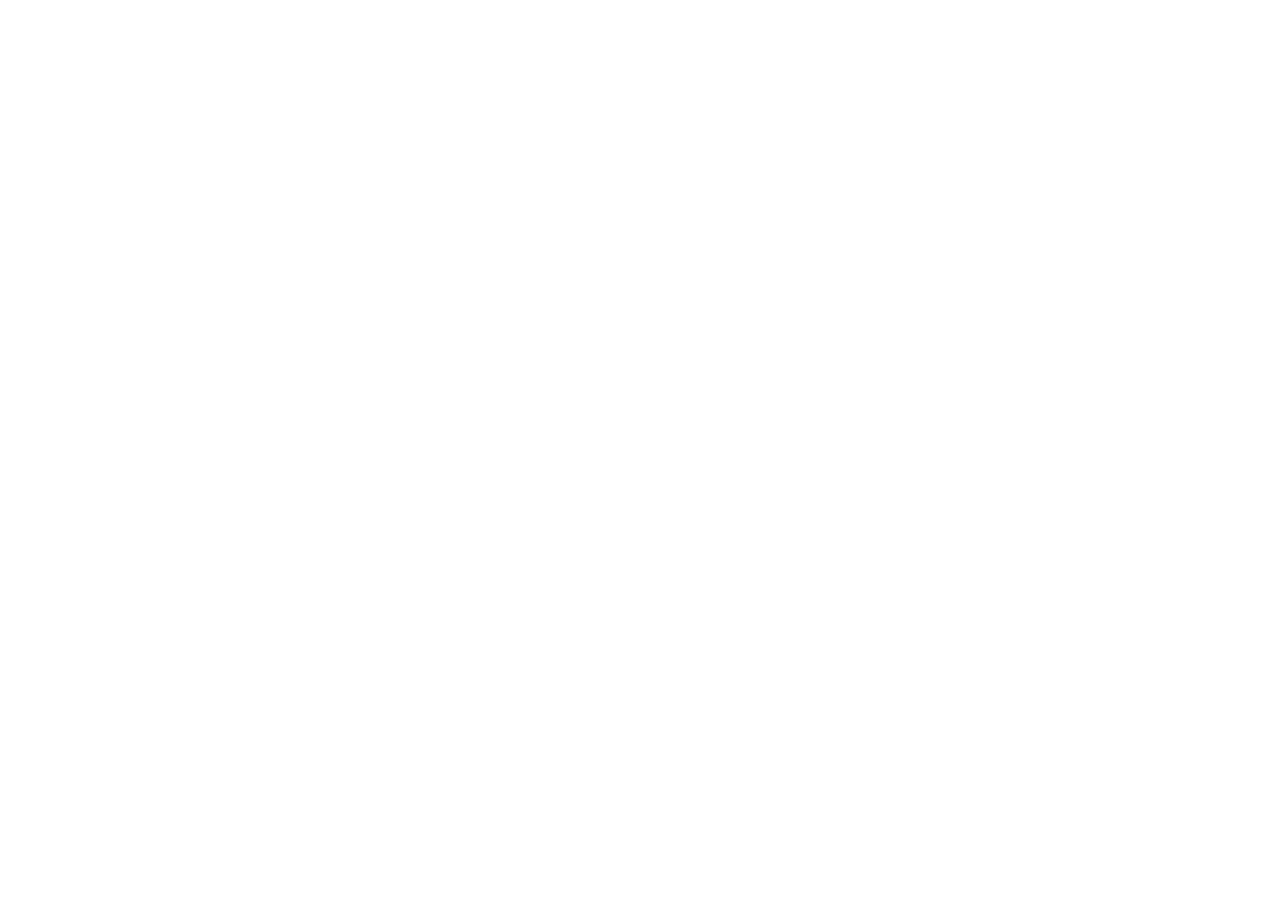
==== index.html @ 8b0aa810 "Add files via upload" ====
<!DOCTYPE html>
<html lang="en">
<head>
    <meta charset="UTF-8">
    <meta name="viewport" content="width=device-width, initial-scale=1.0">
    <title>Document</title>
    <link rel="stylesheet" href="styles/style2.css">
</head>
<body>
    <canvas id="render-canvas" aria-orientation="horizontal"></canvas>
    <script src="https://cdn.babylonjs.com/babylon.js"></script>
    <script src="https://cdn.babylonjs.com/loaders/babylonjs.loaders.js"></script>
    <script src="3Dengine.js"></script>
    <script src="player.js"></script>
    <script>
    </script>
</body>
</html>
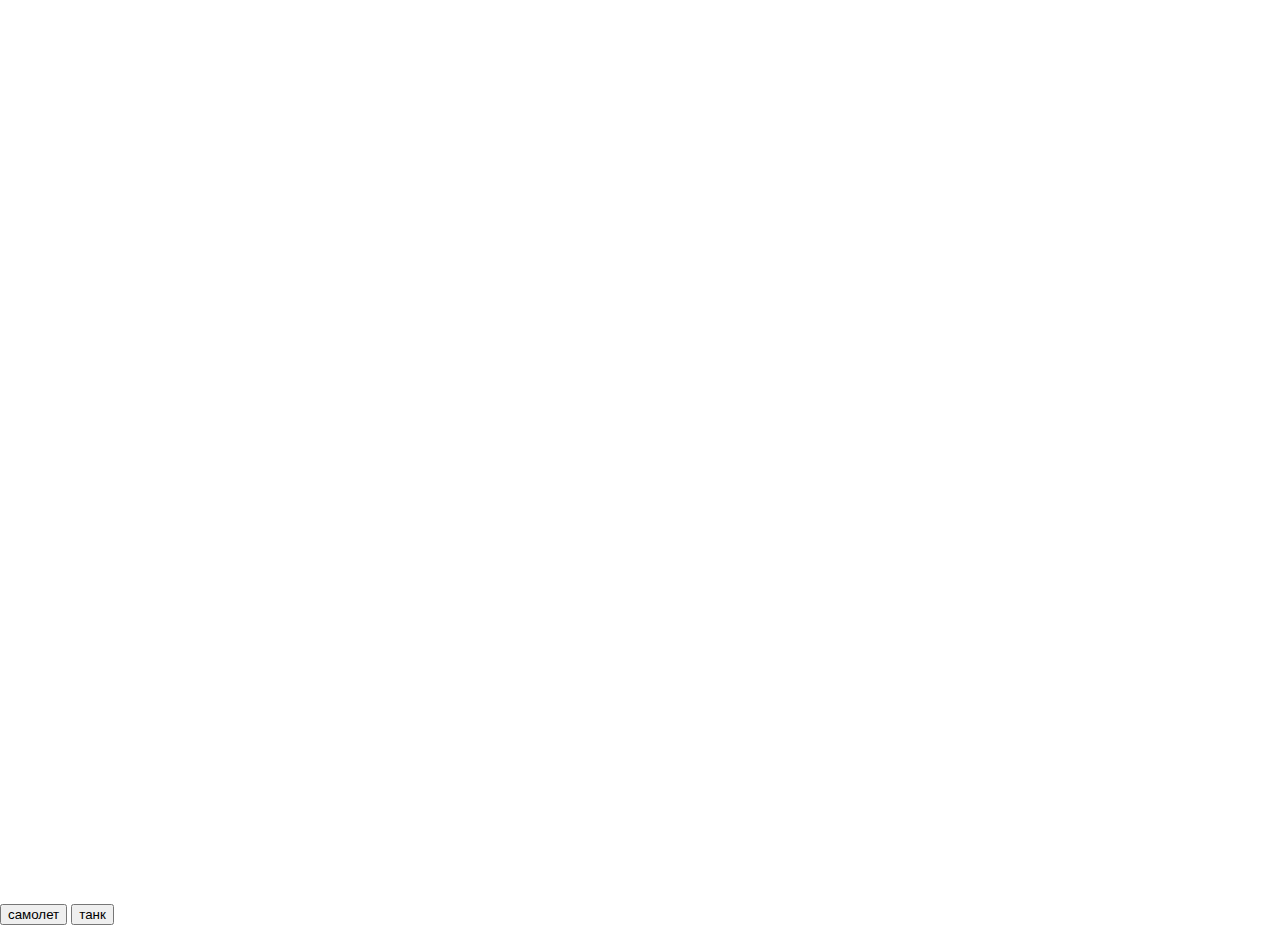
==== commit 9bd560df: "Update index.html" ====
--- a/index.html
+++ b/index.html
@@ -2,12 +2,20 @@
 <html lang="en">
 <head>
     <meta charset="UTF-8">
+    <meta name="viewport" content="user-scalable=no">
     <meta name="viewport" content="width=device-width, initial-scale=1.0">
     <title>Document</title>
+    <link rel="preconnect" href="https://fonts.googleapis.com">
+    <link rel="preconnect" href="https://fonts.gstatic.com" crossorigin>
+    <link href="https://fonts.googleapis.com/css2?family=Bebas+Neue&family=Rubik+Mono+One&display=swap" rel="stylesheet">
     <link rel="stylesheet" href="styles/style2.css">
 </head>
 <body>
     <canvas id="render-canvas" aria-orientation="horizontal"></canvas>
+    <div id="ui">
+        <button id="plane">самолет</button>
+        <button id="tank">танк</button>
+    </div>
     <script src="https://cdn.babylonjs.com/babylon.js"></script>
     <script src="https://cdn.babylonjs.com/loaders/babylonjs.loaders.js"></script>
     <script src="3Dengine.js"></script>
@@ -15,4 +23,4 @@
     <script>
     </script>
 </body>
-</html>+</html>
--- a/styles/style2.css
+++ b/styles/style2.css
@@ -0,0 +1,7 @@
+
+body, #render-canvas {
+    margin: 0;
+    padding: 0;
+    width: 100vw;
+    height: 100vh;
+}
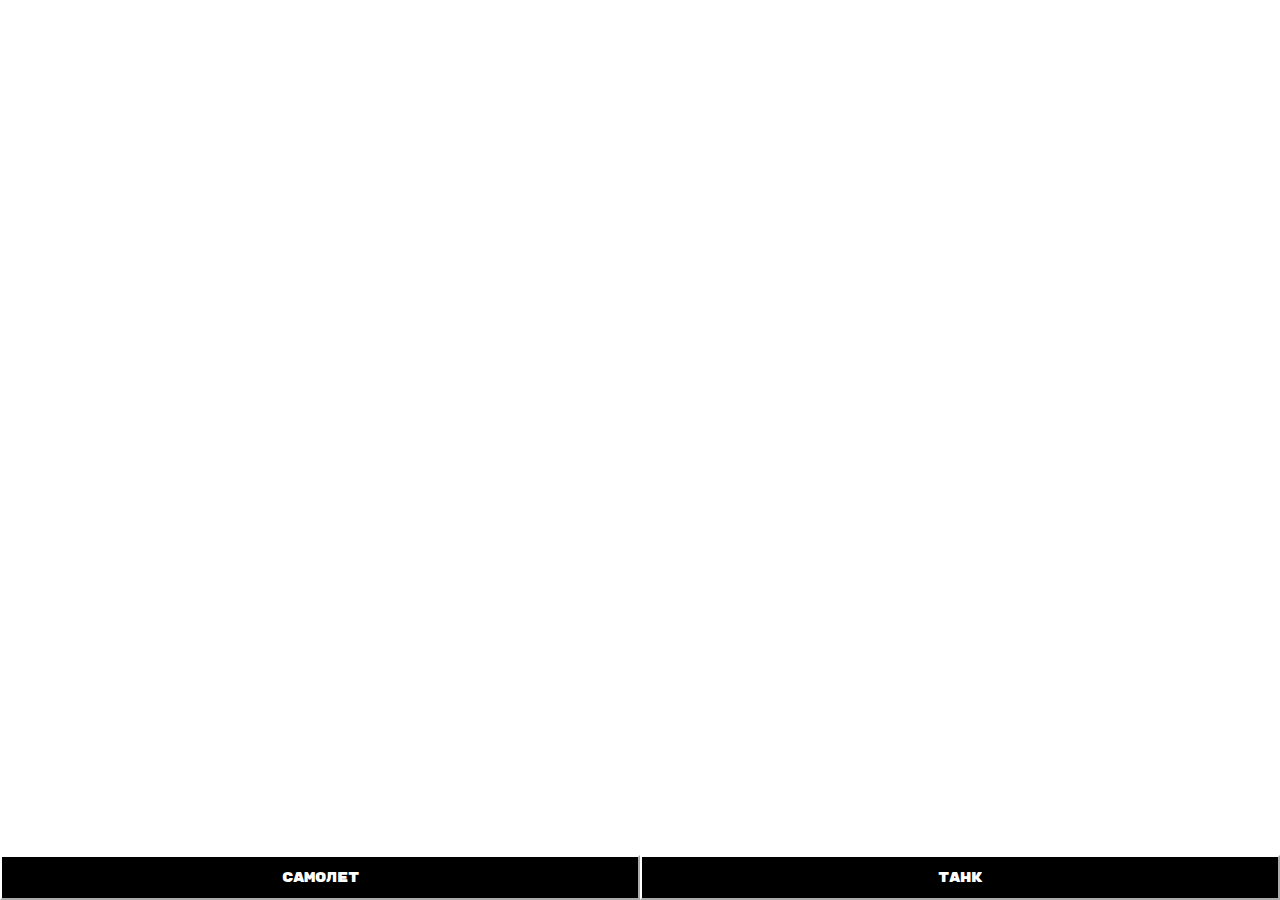
==== commit 0cb1e642: "Update index.html" ====
--- a/index.html
+++ b/index.html
@@ -11,6 +11,7 @@
     <link rel="stylesheet" href="styles/style2.css">
 </head>
 <body>
+    <dialog id="load"> загрузка модели</dialog>
     <canvas id="render-canvas" aria-orientation="horizontal"></canvas>
     <div id="ui">
         <button id="plane">самолет</button>
--- a/styles/style2.css
+++ b/styles/style2.css
@@ -1,7 +1,51 @@
+*{
+    margin: 0;
+    padding: 0;
+}
 
 body, #render-canvas {
     margin: 0;
     padding: 0;
     width: 100vw;
     height: 100vh;
+    position: fixed;
+    outline: none;
+    font-family: "Rubik Mono One", monospace;
 }
+
+#ui{
+    position: fixed;
+    margin: 0 auto;
+    padding: 0;
+    bottom: 0;
+    width: 100vw;
+    height: 5vh;
+    background-color: white;
+}
+
+
+
+button{
+    background-color: black;
+    color: white;
+    border-color:white;
+    font-family: "Rubik Mono One", monospace;
+    margin:0;
+    padding: 0;
+    width: 100px;
+    height: 32px;
+}
+
+#tank{
+    width: 50vw;
+    height: 5vh;
+    position: absolute;
+    right: 0;
+}
+
+#plane{
+    width: 50vw;
+    height: 5vh;
+    position: absolute;
+    left: 0;
+}
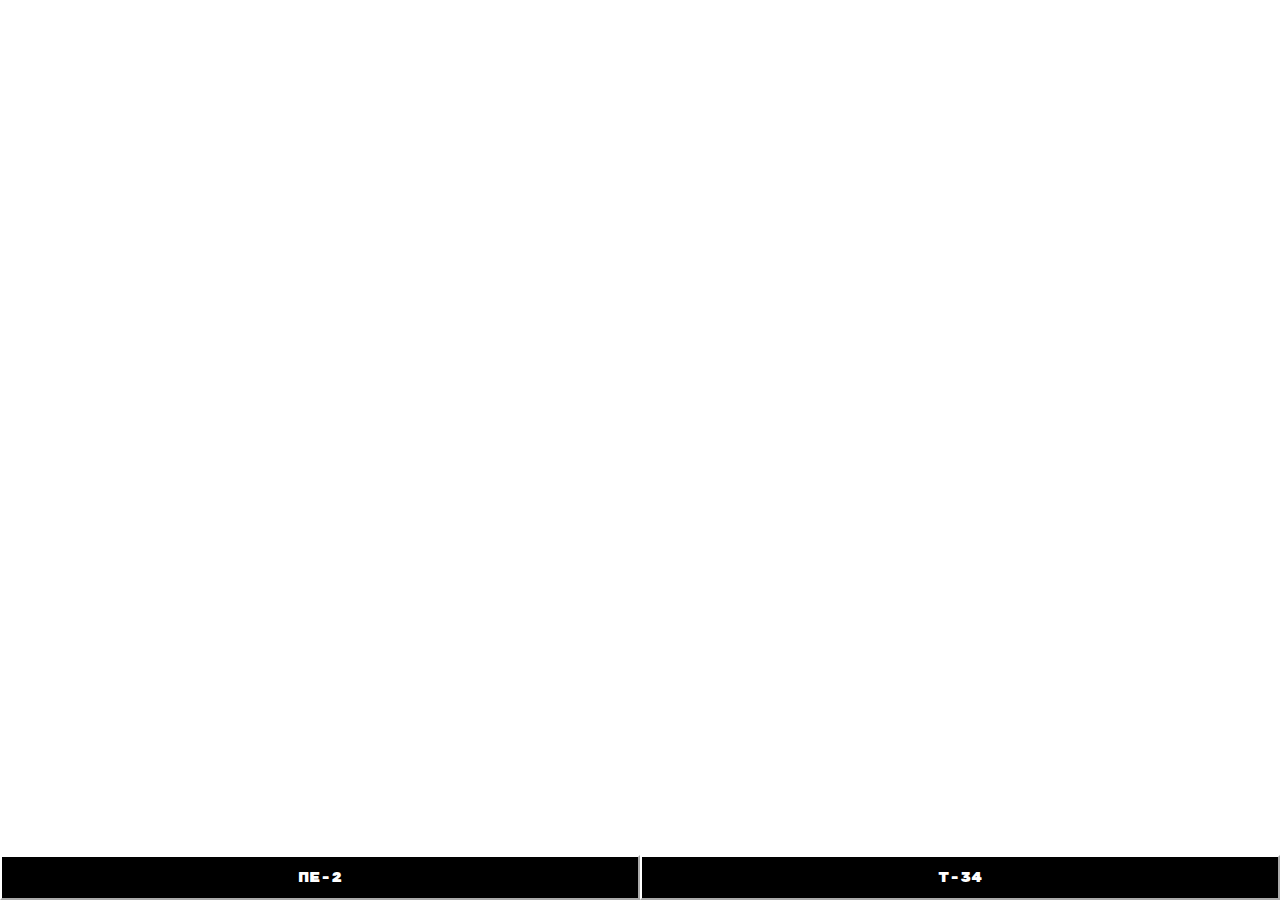
==== commit 1ba5b6cc: "Update index.html" ====
--- a/index.html
+++ b/index.html
@@ -14,8 +14,9 @@
     <dialog id="load"> загрузка модели</dialog>
     <canvas id="render-canvas" aria-orientation="horizontal"></canvas>
     <div id="ui">
-        <button id="plane">самолет</button>
-        <button id="tank">танк</button>
+        <button id="plane">ПЕ-2</button>
+        <button id="tank">Т-34</button>
+        <button id="katyusha">БМ-13</button>
     </div>
     <script src="https://cdn.babylonjs.com/babylon.js"></script>
     <script src="https://cdn.babylonjs.com/loaders/babylonjs.loaders.js"></script>
--- a/styles/style2.css
+++ b/styles/style2.css
@@ -49,3 +49,11 @@
     position: absolute;
     left: 0;
 }
+
+dialog{
+    width: 100vw;
+    height: 100vh;
+    background-color: white;
+    color: black;
+    font-family: "Rubik Mono One", monospace;
+}
